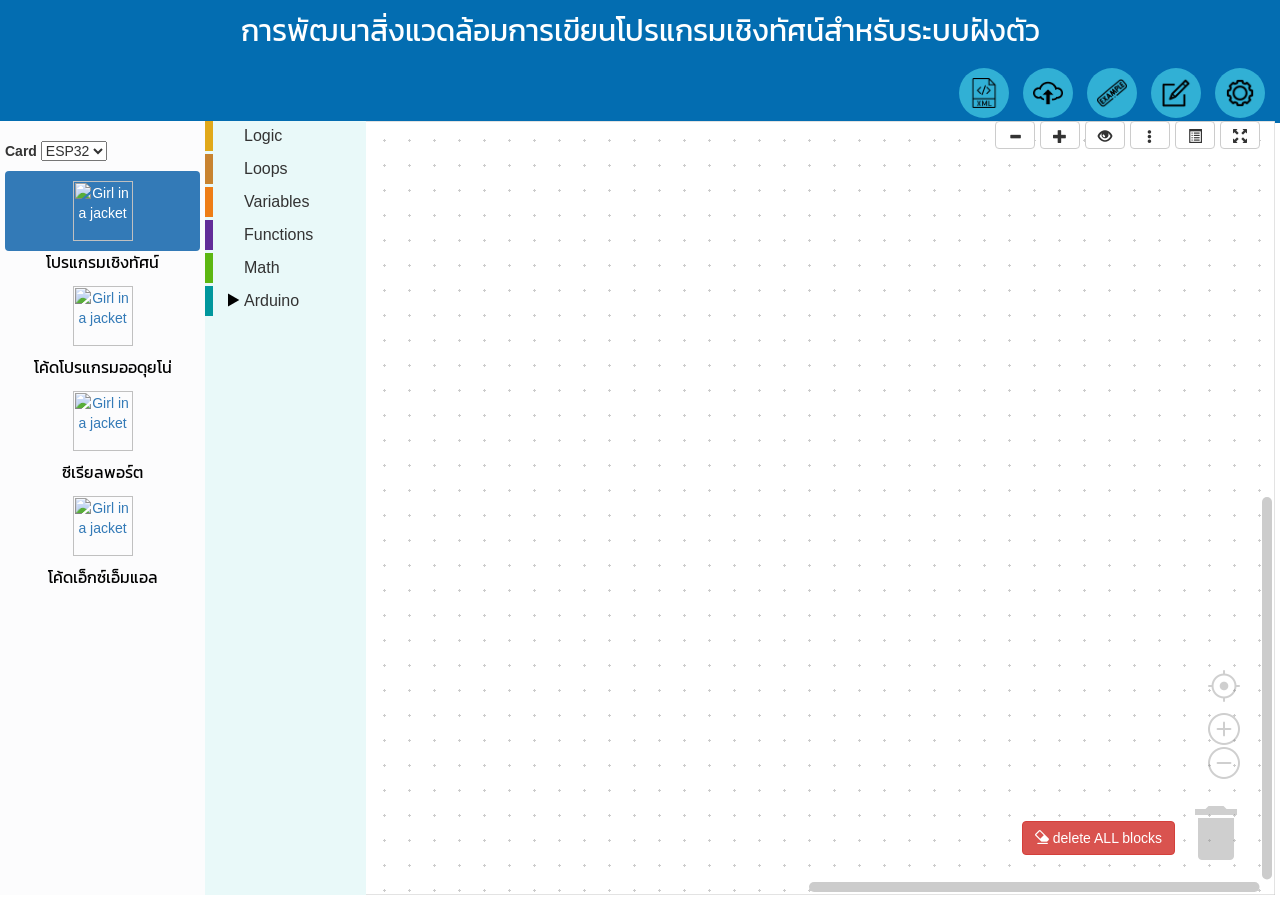
==== index.html @ c4b99948 "first commit" ====
<html>

<head>
    <link rel="stylesheet" href="blockleft.css">
    <link rel="stylesheet" href="https://cdnjs.cloudflare.com/ajax/libs/font-awesome/6.1.1/css/all.min.css">
    <!-- font	 -->
    <link rel="preconnect" href="https://fonts.googleapis.com">
    <link rel="preconnect" href="https://fonts.gstatic.com" crossorigin>
    <link href="https://fonts.googleapis.com/css2?family=Kanit:ital@1&display=swap" rel="stylesheet">
    <!-- end font -->

    <link rel="icon" type="image/png" href="favicon.bmp" />
    <meta http-equiv="Content-Type" content="text/html; charset=utf-8" />
    <title>Blockly@rduino</title>
    <!-- <script type="text/javascript" src="blocks/blockly_uncompressed.js"></script> -->
    <script type="text/javascript" src="blocks/blockly_compressed.js"></script>

    <script type="text/javascript" src="utils/boards.js"></script>
    <!-- needed for type of variable--->
    <script type="text/javascript" src="utils/type.js"></script>
    <script type="text/javascript" src="utils/types.js"></script>
    <script type="text/javascript" src="utils/static_typing.js"></script>

    <script type="text/javascript" src="utils/blocklyDuino.js"></script>
    <script type="text/javascript" src="utils/blockly@rduino.js"></script>
    <script type="text/javascript" src="utils/spin.js"></script>
    <script type="text/javascript" src="utils/jquery-2.1.3.min.js"></script>
    <script type="text/javascript" src="utils/bootstrap.min.3.3.6.js"></script>
    <script type="text/javascript" src="utils/prettify.js"></script>

    <!--script type="text/javascript" src="blocks/blocklyarduino/colour.js"></script>
<script type="text/javascript" src="blocks/blocklyarduino/lists.js"></script-->
    <script type="text/javascript" src="blocks/blocklyarduino/logic.js"></script>
    <script type="text/javascript" src="blocks/blocklyarduino/loops.js"></script>
    <script type="text/javascript" src="blocks/blocklyarduino/math.js"></script>
    <script type="text/javascript" src="blocks/blocklyarduino/text.js"></script>
    <script type="text/javascript" src="blocks/blocklyarduino/variables.js"></script>
    <!--script type="text/javascript" src="blocks/blocklyarduino/variables_type.js"></script-->
    <script type="text/javascript" src="blocks/blocklyarduino/array.js"></script>
    <script type="text/javascript" src="blocks/blocklyarduino/procedures.js"></script>

    <script type="text/javascript" src="blocks/arduino_base/arduino_base.js"></script>
    <script type="text/javascript" src="blocks/arduino_base/arduino_io.js"></script>
    <script type="text/javascript" src="blocks/arduino_base/arduino_conversion.js"></script>
    <script type="text/javascript" src="blocks/arduino_base/variables_type.js"></script>
    <script type="text/javascript" src="blocks/adafruit_motorshield/adafruit_motorshield.js"></script>
    <script type="text/javascript" src="blocks/bitbloq/bitbloq.js"></script>
    <script type="text/javascript" src="blocks/dfplayer-mini-mp3-dfrobot/dfplayer-mini-mp3-dfrobot.js"></script>
    <script type="text/javascript" src="blocks/display-oled-128x64-i2c/display-oled-128x64-i2c.js"></script>
    <script type="text/javascript" src="blocks/fischertechnik/fischertechnik.js"></script>
    <script type="text/javascript" src="blocks/grove/grove.js"></script>
    <script type="text/javascript" src="blocks/jeulin_maquette_feux/jeulin_maquette_feux.js"></script>
    <script type="text/javascript" src="blocks/kit_velo/kit_velo_niv1.js"></script>
    <script type="text/javascript" src="blocks/kit_velo/kit_velo_niv2.js"></script>
    <script type="text/javascript" src="blocks/led-rgb-ws2812b/led-rgb-ws2812b.js"></script>
    <script type="text/javascript" src="blocks/multi-function/multi-function.js"></script>
    <script type="text/javascript" src="blocks/robuno/robuno.js"></script>
    <script type="text/javascript" src="blocks/serial/serial.js"></script>
    <script type="text/javascript" src="blocks/serial/softserial.js"></script>
    <script type="text/javascript" src="blocks/servo/servo.js"></script>
    <script type="text/javascript" src="blocks/technozone51/technozone51.js"></script>
    <!--script type="text/javascript" src="blocks/technozone51/technozone51_barbot.js"></script-->
    <script type="text/javascript" src="blocks/zumobot/zumo_motors.js"></script>
    <script type="text/javascript" src="blocks/zumobot/zumo_sensors.js"></script>
    <script type="text/javascript" src="blocks/robots/robot_motors.js"></script>
    <script type="text/javascript" src="blocks/robots/robot_misc.js"></script>
    <script type="text/javascript" src="blocks/arduino_shield/arduino_shield.js"></script>


    <!-- เพิ่ม -->
    <script type="text/javascript" src="blocks/ntc-sensor/ntc.js"></script>
    <script type="text/javascript" src="blocks/led/led.js"></script>
    <script type="text/javascript" src="blocks/led_rgb/led_rgb.js"></script>
    <script type="text/javascript" src="blocks/dht22/dht22.js"></script>
    <script type="text/javascript" src="blocks/LCD_I2C/LCD_i2C.js"></script>
    <script type="text/javascript" src="blocks/tact_switch/tactSwitch.js"></script>
    <!-- สิ้นสุดการเพิ่ม -->


    <script type="text/javascript" src="generators/blocklyarduino/control.js"></script>
    <script type="text/javascript" src="generators/blocklyarduino/logic.js"></script>
    <script type="text/javascript" src="generators/blocklyarduino/math.js"></script>
    <script type="text/javascript" src="generators/blocklyarduino/text.js"></script>
    <script type="text/javascript" src="generators/blocklyarduino/variables.js"></script>
    <script type="text/javascript" src="generators/blocklyarduino/array.js"></script>
    <script type="text/javascript" src="generators/blocklyarduino/procedures.js"></script>

    <script type="text/javascript" src="generators/arduino/arduino_base.js"></script>
    <script type="text/javascript" src="generators/arduino/arduino_io.js"></script>
    <script type="text/javascript" src="generators/arduino/arduino_conversion.js"></script>
    <script type="text/javascript" src="generators/arduino/variables_type.js"></script>
    <script type="text/javascript" src="generators/arduino/adafruit_motorshield.js"></script>
    <script type="text/javascript" src="generators/arduino/bitbloq.js"></script>
    <script type="text/javascript" src="generators/arduino/dfplayer-mini-mp3-dfrobot.js"></script>
    <script type="text/javascript" src="generators/arduino/display-oled-128x64-i2c.js"></script>
    <script type="text/javascript" src="generators/arduino/fischertechnik.js"></script>
    <script type="text/javascript" src="generators/arduino/grove.js"></script>
    <script type="text/javascript" src="generators/arduino/jeulin_maquette_feux.js"></script>
    <script type="text/javascript" src="generators/arduino/led-rgb-ws2812b.js"></script>
    <script type="text/javascript" src="generators/arduino/multi-function.js"></script>
    <script type="text/javascript" src="generators/arduino/robuno.js"></script>
    <script type="text/javascript" src="generators/arduino/serial.js"></script>
    <script type="text/javascript" src="generators/arduino/servo.js"></script>
    <script type="text/javascript" src="generators/arduino/softserial.js"></script>
    <script type="text/javascript" src="generators/arduino/technozone51.js"></script>
    <!--script type="text/javascript" src="generators/arduino/technozone51_barbot.js"></script-->
    <script type="text/javascript" src="generators/arduino/zumo_motors.js"></script>
    <script type="text/javascript" src="generators/arduino/zumo_sensors.js"></script>
    <script type="text/javascript" src="generators/arduino/robot_motors.js"></script>
    <script type="text/javascript" src="generators/arduino/robot_misc.js"></script>
    <script type="text/javascript" src="generators/arduino/arduino_shield.js"></script>
    <script type="text/javascript" src="generators/arduino/kit_velo_niv1.js"></script>


    <!-- เพิ่ม -->
    <script type="text/javascript" src="generators/arduino/ntc.js"></script>
    <script type="text/javascript" src="generators/arduino/led.js"></script>
    <script type="text/javascript" src="generators/arduino/led_rgb.js"></script>
    <script type="text/javascript" src="generators/arduino/dht22.js"></script>
    <script type="text/javascript" src="generators/arduino/LCD_I2C.js"></script>
    <script type="text/javascript" src="generators/arduino/tact_switch.js"></script>

    <!-- สิ้นสุดการเพิ่ม -->

    <!--TechnoZone51-->
    <script type="text/javascript" src="utils/html2canvas.js"></script>
    <script type="text/javascript" src="utils/canvas2image.js"></script>
    <!--Fin TZ51-->
    <script type="text/javascript" src="lang/code.js"></script>

    <script type="text/javascript" src="http://codebender.cc/embed/compilerflasher.js"></script>

    <link rel="stylesheet" type="text/css" href="css/blockly@rduino.css">
    <link rel="stylesheet" type="text/css" href="css/bootstrap.min.css">
    <link rel="stylesheet" type="text/css" href="css/prettify.css">
    <!-- <link rel="stylesheet" type="text/css" href="nav.css"> -->

    <script type="text/javascript">
        $(window).load(function() {
            $(".loading").fadeOut("slow");
        });
    </script>
    <!-- สีข้างบนสุด -->
    <!-- style="background-color: #191C24 " -->

    <body onload="BlocklyDuino.init()">

        <div id="divTitre" style="padding-bottom: 70px; background-color: #191C24;  ">
            <div style="background-color: #036DB1;">
                <p style=" text-align: center; font-size: 30px; padding-top:10px; text-align: center; font-family: 'Kanit', sans-serif; color:white">
                    <a href="">
                    </a>
                    การพัฒนาสิ่งแวดล้อมการเขียนโปรแกรมเชิงทัศน์สำหรับระบบฝังตัว
                </p>
                <div id="menuPanelFiles" style="text-align: right;" style="background-color: #191C24;">
                    <a id="btn_saveXML" class='text-left' href="#" role='button'>
                        <!-- <span class="glyphicon glyphicon-cloud-download"></span> -->
                        <button class="image_magin"> 
				  <img src="image/iconXml.png"  class="myDIV" onmouseover="bigImg(this)" onmouseout="normalImg(this)" alt="Girl in a jacket" width="30" height="30"></button>

                        <!-- <span id="span_saveXML"> </span> -->

                    </a>
                    <button id="btn_fakeload" class="image_magin text-center">
				<img src="image/uploadIcon.png"  class="myDIV" onmouseover="bigImg(this)" onmouseout="normalImg(this)" alt="Girl in a jacket" width="30" height="30"></button>
                    </button>
                    <input type="file" id="load" style="display: none;" />
                    <button style="margin-left: 10px;" id="btn_example" class="image_magin text-center" data-toggle="modal" data-target="#exampleModal">
				<img src="image/exampleIcon.png"  class="myDIV" onmouseover="bigImg(this)" onmouseout="normalImg(this)" alt="Girl in a jacket" width="30" height="30"></button>
                    </button>
                    <a id="btn_create_example" class='text-left' href="#" role='button' style="margin-left: 10px;">
                        <!-- <span class="glyphicon glyphicon-cloud-download"></span> -->
                        <button class="image_magin"> 
					<img src="image/editicon.png"  class="myDIV" onmouseover="bigImg(this)" onmouseout="normalImg(this)" alt="Girl in a jacket" width="30" height="30"></button>

                        <!-- <span id="span_saveXML"> </span> -->

                    </a>
                    <button id="btn_config" class="image_magin text-center" data-toggle="modal" data-target="#configModal" style="margin-right: 15px;">
				<img src="image/settingIcon.png"  class="myDIV" onmouseover="bigImg(this)" onmouseout="normalImg(this)" alt="Girl in a jacket" width="30" height="30"></button>
                    </button>
                </div>
            </div>

            <div style="background-color: #B983FF; ">
            </div>

            <!-- <select id="languageMenu"></select> -->
        </div>
        <div id="divBody" style="margin-top:55px" style="background-color: #B983FF">
            <div id="menuPanel" style="background-color: #fcfcfd" style="margin-top:100px">
                <!-- ------------- ส่วนที่เป็น option ของบอร์ด arduino UNO-------------------------------- -->
                <div id="menuPanelConfig" style="margin-top:20px">
                    <div id="divCard">
                        <label id="labelArduinoCard"></label>
                        <select id="pinout">
						<option value="ESP32">ESP32</option>
		            </select>
                    </div>
                </div>
                <div id="menuPanelBlockly" class="margin-top-5">
                    <ul id="ul_nav" role="tablist">
                        <li role="presentation" id="tab_blocks" class="active" style="text-align: center;">
                            <a href="#content_blocks" aria-controls="content_blocks" role="tab" data-toggle="tab">
                                <!-- <span class="glyphicon glyphicon-home"></span> -->
                                <img src="https://d29fhpw069ctt2.cloudfront.net/icon/image/47954/preview.svg" alt="Girl in a jacket" width="60" height="60">

                            </a>
                            <span id="a_blocks" class="block_left"></span>
                        </li>
                        <li role="presentation" id="tab_arduino" style="text-align: center;">
                            <a href="#content_arduino" aria-controls="content_arduino" role="tab" data-toggle="tab">
                                <!-- <span class="glyphicon glyphicon-check"></span> -->
                                <img src="https://cdn4.iconfinder.com/data/icons/colorful-electronic-parts/108/circuitdiagram_full_of_color2-42-512.png" alt="Girl in a jacket" width="60" height="60">
                            </a>
                            <span id="a_arduino" class="block_left"></span>
                        </li>
                        <li role="presentation" id="tab_term" class="text-center">
                            <a href="#content_term" aria-controls="content_term" role="tab" data-toggle="tab">
                                <!-- <span  class="glyphicon glyphicon-log-out"></span> -->
                                <img src="https://cdn0.iconfinder.com/data/icons/connector-types-6/64/DB9-cable-serial-rs232-adapter-512.png" alt="Girl in a jacket" width="60" height="60">

                            </a>
                            <span id="a_term" class="block_left"> </span>
                        </li>
                        <li role="presentation" id="tab_xml" class="text-center">
                            <a href="#content_xml" aria-controls="content_xml" role="tab" data-toggle="tab">
                                <!-- <span  class="glyphicon glyphicon-file"></span> -->

                                <img src="https://cdn-icons-png.flaticon.com/512/1081/1081840.png" alt="Girl in a jacket" width="60" height="60">
                            </a>
                            <span id="a_xml" class="block_left"></span>
                        </li>

                    </ul>
                </div>
                <div id="div_help_button">
                </div>
            </div>

            <!-- Nav tabs  ส่วนที่เป็น loop function แล้วมุมขวา-->
            <div id="divTabpanel" role="tabpanel">
                <!-- Tab panes -->
                <div id="content_area" class="tab-content">

                    <div id="content_blocks" class="tab-pane active" style="position: relative;">
                        <button id="btn_delete" class="btn btn-danger">
					<span class="glyphicon glyphicon-erase"> </span>
					<span id="span_delete"> </span>
				</button>
                        <button id="btn_blocs_picture_mini" class="btn btn-default">
					<span id="icon_btn_blocs_picture_mini" class="glyphicon glyphicon-minus"> </span>
				</button>
                        <button id="btn_blocs_picture_maxi" class="btn btn-default">
					<span id="icon_btn_blocs_picture_maxi" class="glyphicon glyphicon-plus"> </span>
				</button>
                        <button id="btn_blocs_picture" class="btn btn-default">
					<span id="icon_btn_blocs_picture" class="glyphicon glyphicon-eye-open"> </span>
				</button>
                        <button id="btn_size" class="btn btn-default">
					<span id="icon_btn_size" class="glyphicon glyphicon-fullscreen"> </span>
				</button>
                        <button id="btn_preview" class="btn btn-default">
					<span id="icon_btn_preview" class="glyphicon glyphicon-list-alt"> </span>
				</button>
                        <button id="btn_inline" class="btn btn-default">
                    <span id="icon_btn_inline" class="glyphicon glyphicon-option-vertical"> </span>
                </button>
                        <div id="toggle" class="modal-content" style="display: none;">
                            <pre id="pre_previewArduino"></pre>
                        </div>
                    </div>
                    <div id="content_arduino" class="tab-pane">
                        <select id="cb_cf_boards"></select>
                        <select id="cb_cf_ports"></select>
                        <a id="btn_plugin_codebender" class='btn btn-danger' href="https://codebender.cc/static/plugin" target=_blank role='button'>
                            <span class="glyphicon glyphicon-new-window"></span>
                            <span id="span_plugin_codebender"> </span>
                        </a>
                        <button id="cb_cf_verify_btn" class="btn btn-primary">
					<span class="glyphicon glyphicon-ok"> </span>
					<span id="span_verify_codebender"> </span>
				</button>
                        <button id="btn_edit_code" class="btn btn-primary" data-toggle="modal" data-target="#editModal">
                    <span id="icon_edit_btn" class="glyphicon glyphicon-edit"> </span>
                    <span id="span_edit_code"> </span>
                </button>
                        <button id="cb_cf_flash_btn" class="btn btn-primary">
					<span class="glyphicon glyphicon-log-in"> </span>
					<span id="span_flash_codebender"> </span>
				</button>
                        <a id="btn_saveArduino" class='btn btn-primary' href="#" role='button'>
                            <span class="glyphicon glyphicon-save"> </span>
                            <span id="span_saveIno"> </span>
                        </a>
                        <button id="btn_pasteIDEArduino" class="btn btn-primary">
					<span class="glyphicon glyphicon-random"> </span>
					<span id="span_pasteIDEArduino"> </span>
				</button>
                        <pre id="pre_arduino"></pre>
                        <div id="debug_arduino"></div>
                    </div>
                    <div id="content_term" class="tab-pane">
                        <select id="cb_cf_baud_rates"></select>
                        <button id="cb_cf_serial_monitor_connect" class="btn btn-primary">
					<span class="glyphicon glyphicon-transfer"> </span>
					<span id="span_connect_serial"> </span>				
				</button>
                        <div id="cb_cf_serial_monitor"></div>
                    </div>
                    <div id="content_supervision" class="tab-pane">
                    </div>
                    <div id="content_xml" class="tab-pane">
                        <pre id="pre_xml"></pre>
                    </div>
                </div>
            </div>
        </div>
        <!-- Modals -->
        <!-- about modal -->

        <!-- ajax modal -->
        <div class="modal fade" id="ajaxModal" tabindex="-1" role="dialog" aria-labelledby="ajaxModalLabel" aria-hidden="true">
            <div class="modal-dialog">
                <div class="modal-content">
                    <div class="modal-header">
                        <button type="button" class="close" data-dismiss="modal" aria-label="Close"><span aria-hidden="true">&times;</span></button>
                        <h4 class="modal-title" id="ajaxModalLabel"></h4>
                    </div>
                    <div class="modal-body">
                        <pre id="msg_ajax_ko"></pre>
                        <input type="checkbox" name="ajax_msg" id="ajax_msg" /> <span id="span_ajax_msg"> </span>
                    </div>

                    <div class="modal-footer">
                        <button id="btn_close_msg" type="button" class="btn btn-default" data-dismiss="modal"></button>
                        <button id="btn_valid_msg" type="button" class="btn btn-primary"></button>
                    </div>
                </div>
            </div>
        </div>
        <!-- picture "modal" -->
        <div id="showcardModal" class="modal-dialog modal-sm" style="display:none">
            <div class="modal-content">
                <div class="modal-header">
                    <button type="button" class="close" aria-label="Close"><span aria-hidden="true">&times;</span></button>
                    <button id="btn_card_picture_mini" class="btn btn-default">
			<span id="icon_btn_blocs_picture_mini" class="glyphicon glyphicon-minus"> </span>
		</button>
                    <button id="btn_card_picture_maxi" class="btn btn-default">
			<span id="icon_btn_blocs_picture_maxi" class="glyphicon glyphicon-plus"> </span>
		</button>
                </div>
                <div class="modal-body text-center">
                    <img id="arduino_card_picture" width="200">
                </div>
            </div>
        </div>
        <!-- example modal -->
        <div class="modal fade" id="exampleModal" tabindex="-1" role="dialog" aria-labelledby="exampleModalLabel" aria-hidden="true">
            <div class="modal-dialog modal-lg">
                <div class="modal-content">
                    <div class="modal-header">
                        <button type="button" class="close" data-dismiss="modal" aria-label="Close"><span aria-hidden="true">&times;</span></button>
                        <h4 class="modal-title" id="exampleModalLabel"></h4>
                    </div>
                    <div class="modal-body">
                        <div class="table-responsive">
                            <table class="table table-hover">
                                <tbody id="includedContent">
                                </tbody>
                            </table>
                        </div>
                    </div>
                </div>
            </div>
        </div>
        <!-- convert bin <-> text "modal" -->
        <div id="convertModal" class="modal-dialog" style="display:none">
            <div class="modal-content">
                <div class="modal-header">
                    <button type="button" class="close" aria-label="Close"><span aria-hidden="true">&times;</span></button>
                    <h4 class="modal-title" id="convertModalLabel"></h4>
                </div>
                <div class="modal-body text-center" id="convert_content">
                    <input id="ti1" value="TEST" />
                    <button onclick="BlocklyDuino.text2bin();">Texte -> binaire</button>
                    <input id="ti2" />
                    <br/>
                    <input id="ti3" value="01010101" />
                    <button onclick="BlocklyDuino.bin2text();">Binaire -> texte</button>
                    <input id="ti4" />
                </div>
            </div>
        </div>
        <!-- convert RGB color code "modal" -->
        <div id="RGB_modal" class="modal-dialog" style="display:none">
            <div class="modal-content">
                <div class="modal-header">
                    <button type="button" class="close" aria-label="Close"><span aria-hidden="true">&times;</span></button>
                    <h4 class="modal-title" id="RGBModalLabel"></h4>
                </div>
                <div class="modal-body text-center" id="frame_RGB">
                    <iframe width="550" height="700" src="./utils/RGB/RGB.html" frameborder="0" allowfullscreen></iframe>
                </div>
            </div>
        </div>
        <!-- videos modal -->
        <div id="videoModal" class="modal-dialog" style="display:none">
            <div class="modal-content">
                <div class="modal-header">
                    <button type="button" class="close" aria-label="Close"><span aria-hidden="true">&times;</span></button>
                    <h4 class="modal-title" id="videoModalLabel"></h4>
                </div>
                <div class="modal-body text-center">
                    <iframe width="560" height="315" src="https://www.youtube-nocookie.com/embed/videoseries?list=PLwy0yw3Oq4-uFNmgedXx9_L_TJNORo-4N&amp;showinfo=0" frameborder="0" allowfullscreen></iframe>
                </div>
            </div>
        </div>
        <!-- toolbox config modal -->
        <div class="modal fade" id="configModal" tabindex="-1" role="dialog" aria-labelledby="configModalLabel" aria-hidden="true">
            <div class="modal-dialog">
                <div class="modal-content">
                    <div class="modal-header">
                        <button type="button" class="close" data-dismiss="modal" aria-label="Close"><span aria-hidden="true">&times;</span></button>
                        <h4 class="modal-title" id="configModalLabel"></h4>
                    </div>
                    <div id="divToolbox">
                        <label id="labelToolboxDefinition"></label>
                        <select id="toolboxes">
				<option value="toolbox_algo" selected="selected">Algo simple</option>
				<option value="toolbox_1" selected="selected">Arduino pour débutants</option>
				<option value="toolbox_2" selected="selected">Arduino pour habitués</option>
				<option value="toolbox_arduino_all">Arduino pour experts</option>
			</select>
                    </div>
                    <input type="checkbox" name="select_all" id="select_all" /> <span id="span_select_all"> </span>
                    <div style="float : right; margin-right : 5px;">
                        <input type="checkbox" name="put_in_url" id="put_in_url" /> <span id="span_put_in_url"> </span>
                    </div>

                    <div class="modal-body" id="modal-body-config"></div>
                    <div class="modal-footer">
                        <button id="btn_close_config" type="button" class="btn btn-default" data-dismiss="modal"></button>
                        <button id="btn_valid_config" type="button" class="btn btn-primary"></button>
                    </div>
                </div>
            </div>
        </div>
        <!-- edit code modal -->
        <div class="modal fade" id="editModal" tabindex="-1" role="dialog" aria-labelledby="editModalLabel" aria-hidden="true">
            <div class="modal-dialog modal-lg">
                <div class="modal-content">
                    <div class="modal-header">
                        <button type="button" class="close" data-dismiss="modal" aria-label="Close"><span aria-hidden="true">&times;</span></button>
                        <h4 class="modal-title" id="editModalLabel"></h4>
                    </div>
                    <div class="modal-body" id="modal-body-code">
                        <textarea id="edit_code" rows="20" cols="100"></textarea>
                    </div>
                    <div class="modal-footer">
                        <button id="btn_closeCode" type="button" class="btn btn-default" data-dismiss="modal"></button>
                        <button id="btn_validCode" type="button" class="btn btn-primary" data-dismiss="modal"></button>
                    </div>
                </div>
            </div>
        </div>
        <script>
            function bigImg(x) {
                x.style.height = "40px";
                x.style.width = "40px";
            }

            function normalImg(x) {
                x.style.height = "32px";
                x.style.width = "32px";
            }
        </script>
        <script src="assets/vendors/js/vendor.bundle.base.js"></script>
        <!-- endinject -->
        <!-- Plugin js for this page -->

    </body>

</html>
---- blockleft.css ----
.block_left{
    color:black;  
    font-family: 'Kanit', sans-serif;
    font-size: 16px;
    text-align: center;

}
.text-center{
    text-align: center;
}
.hide {
    display: none;
  }
      
.myDIV:hover + .hide {
    display: block;
    color: red;
}
ul.top-bar-button {
    padding: 0;
    margin: 0;
    display: flex;
    flex-direction: row;
    padding-right: 20px;
}

ul.top-bar-button > li {
    list-style: none;
}
.image_magin{
    width: 50px;
    height: 50px;
    font-size: 20px;
    color: #FFF;
    outline: none;
    border-radius: 500px;
    background-color: #31B0D5;
    border: none;
    margin-right: 10px;
}
ul.top-bar-button > li > button {
    width: 40px;
    height: 40px;
    font-size: 20px;
    color: #FFF;
    outline: none;
    border-radius: 500px;
    background-color: #B7950B;
    border: none;
    margin-right: 10px;
}

ul.top-bar-button > li > button:hover {
    background-color: #9A7D0A;
}

.embed ul.top-bar-button {
    padding-right: 6px;
}

.embed ul.top-bar-button > li > button {
    width: 30px;
    height: 30px;
    font-size: 14px;
    margin-right: 0px;
}
#menu > li:last-child
{
    float:right;
}
---- css/blockly@rduino.css ----
@CHARSET "UTF-8";

html,body {
	height: 100%;
}

body {
	background-color: #fff;
    font-family: "Helvetica Neue",Helvetica,Arial,sans-serif;
	margin: 0;
}

.rotate180 {
	-webkit-transform: rotate(180deg);
	-moz-transform: rotate(180deg);
	-o-transform: rotate(180deg);
	-ms-transform: rotate(180deg);
}

.rotate270 {
    -webkit-transform: rotate(270deg);
    -moz-transform: rotate(270deg);
    -o-transform: rotate(270deg);
    -ms-transform: rotate(270deg);
}

.rotate90 {
	-webkit-transform: rotate(90deg);
	-moz-transform: rotate(90deg);
	-o-transform: rotate(90deg);
	-ms-transform: rotate(90deg);
}

#divTitre {
	height: 66px;
	vertical-align: top;
	position: relative;
	width: 100%;
}

#divTitre p {
	font-size: 25px;
}

#divBody {
    position: absolute;
    top: 66px;
    bottom: 5px;
    width: 100%;
}

.menuPanel-ver {
	clear: both;
	float: left;
	width: 205px;
    padding-left: 5px;
	padding-right: 5px;
	position: absolute;
	height: 100%;
}

html[dir="RTL"] .menuPanel-ver {
    clear: both;
    float: right;
    width: 200px;
    padding-left: 0px;
    padding-right: 10px;
    position: absolute;
}

.div_close_modal {
	padding-right: 10px;	
	float: right;
	bottom: 10px;
	position: absolute;
	text-align: center;
}

#btn_card_picture_mini {
	padding-right: 10px;	
	float: left;
	text-align: center;
}

#btn_card_picture_maxi {
	padding-right: 10px;	
	float: left;
	text-align: center;
}

.div_miniPicture-ver {
/*     position: absolute; */
/* 	float: left; */
/* 	padding-left: 20px; */
/* 	bottom: 45px; */
    text-align: center;
    clear: both;
}

.div_miniPicture-hor {
  position: absolute;
	clear: right;
	float: center;
	margin: 20px;
	bottom: 105px;
	text-align: center;
}

.div_help_button-ver {
    width: 200px;
    bottom: 10px;
    position: absolute;
    text-align: center;
}

.div_tools_button-ver {
    width: 200px;
    bottom: 50px;
    position: absolute;
    text-align: center;
}

.div_help_button-hor {
    padding-left: 0px;
    bottom: 10px;
    position: absolute;
    text-align: center;
}

html[dir="RTL"] .navbar-right {
    margin-right: -50px;
    width: 225px;
}

.btn_ver {
	text-align : left;
	margin: 5px 0;
}

.divTabpanel-ver {
    height: 100%;
    margin-left:205px;
}

html[dir="RTL"] .divTabpanel-ver {
    margin-left:0px;
    margin-right:205px;
}

html[dir="RTL"] #menuPanelConfig, html[dir="RTL"] #menuPanelBlockly, html[dir="RTL"] #menuPanelFiles {
    float: right;
}

.menuPanelBlockly-hor {
	clear:both;
	float: left;
	padding-left: 10px;	
}

html[dir="RTL"] .menuPanelBlockly-hor, html[dir="RTL"] .menuPanelBlockly-ver {
    float: right;
    padding-right: 10px;
	margin-top: 10px;
}

.menuPanelFiles-hor {
	float: right;
	padding-right: 10px;
}

html[dir="RTL"] .menuPanelFiles-hor {
    float: left;
    padding-left: 10px;
}

.divTabpanel-hor {
    position: absolute;
	top: 80px;
	bottom: 0px;
	right: 0px;
	left: 0px;
    margin-left: 10px;
}

html[dir="RTL"] .divTabpanel-hor {
    margin-left: 0px;
}

.divSwitch-hor {
    float: left;
    padding-left: 10px;
}

html[dir="RTL"] .divSwitch-hor {
    float: right;
    padding-right: 10px;
}

.divCard-hor {
    float: left;
    padding-left: 10px;
}

html[dir="RTL"] .divCard-hor {
    float: right;
    padding-right: 10px;
}

.divConfig-hor {
    float: left;
    padding-left: 10px;
}

html[dir="RTL"] .divConfig-hor {
    float: right;
    padding-right: 10px;
}

#btn_about, #btn_logout {
    position: absolute;
    top: 10px;
}

#btn_doc-hor{
	float : left;
	bottom: 10px;
}

html[dir="LTR"] #btn_about, html[dir="LTR"] #btn_logout {
    right: 15px;
}
 
html[dir="RTL"] #btn_about, html[dir="RTL"] #btn_logout {
	left: 15px;
}

#languageMenu {
	position: absolute;
	top: 35px;
	right: 15px;
}

html[dir="RTL"] #languageMenu {
	left: 10px;
	right: auto;
}

#content_area,#content_blocks,#content_term,#content_xml {
	height: 100%;
	width: 100%;
	padding-right: 5px;
}

#btn_size {
	position: absolute;
	right: 15px;
	top: 0px;
}

html[dir="RTL"] #btn_size {
	left: 15px;
}

#btn_blocs_picture {
	position: absolute;
	right: 150px;
	top: 0px;
}

#btn_blocs_picture_mini {
	position: absolute;
	right: 240px;
	top: 0px;
}

#btn_blocs_picture_maxi {
	position: absolute;
	right: 195px;
	top: 0px;
}

#btn_preview {
	position: absolute;
	right: 60px;
	top: 0px;
}

html[dir="RTL"] #btn_preview {
    left: 60px;
}

#btn_inline {
    position: absolute;
    right: 105px;
    top: 0px;
}

html[dir="RTL"] #btn_inline {
    left: 105px;
}

#toggle {
	width: 25%;
	position: absolute;
	right: 25px;
	top: 50px;
	bottom: 100px;
}

html[dir="RTL"] #toggle {
    left: 25px;
}

#toggle pre {
	height: 100%;
}

#btn_delete {
	position: absolute;
	right: 100px;
	bottom: 40px;
}

html[dir="RTL"] #btn_delete {
    left: 100px;
}

#pre_xml {
	height: 85%;
	width: 100%;
}

#pre_arduino {
    height: 65%;
    width: 100%;
}

#serial_hud {
    height: 500px;
    overflow: auto;
    width: 100%;
    background-color: #080808;
    color: #1D932F;
    font-size: 20px;
    line-height: 20px;
    word-break: break-all;
    word-wrap: break-word;
    white-space: pre-wrap;
}

#cb_cf_serial_monitor {
    width: 100%;
    height: 100%;
}

#serial_monitor_hud_and_autoscroll {
    display: block !important;
}

#serial-checboxes {
    margin-left: 20px;
}

#modal-body-config {
	-webkit-column-count: 3;
	-moz-column-count: 3;
	column-count: 3;
}

#select_all {
	margin-left: 15px;
}

html[dir="RTL"] #select_all {
    margin-right: 15px;
}

#span_select_all {
	font-weight: bold;
}

/* .nav-tabs { */
/* 	border-bottom: none !important; */
/* } */

.blocklySvg {
	border-top: none !important;
}

#debug_arduino {
	height: 25%;
	border-width: 2px;
	border-color: black;
	background-color: rgba(8, 8, 8, 1);
	color: rgba(29, 147, 47, 1);
	overflow: auto;
	word-break: break-all;
	word-wrap: break-word;
	white-space: pre-wrap;
}

.blocklyToolboxDiv {
	background-color: #e9f9f9 !important;
}

.blocklyFlyoutBackground {
	fill: #e9f9f9 !important;
}

.blocklyTreeRoot {
	padding: 0 !important;
}

.blocklyToolboxDiv .blocklyTreeRoot [role="treeitem"] {
	position: relative;
}

.blocklyToolboxDiv .blocklyTreeRoot [role="treeitem"]	.blocklyTreeRow {
	line-height: normal !important;
	padding: 6px 50px 6px 12px !important;
}

html[dir="RTL"] .blocklyToolboxDiv .blocklyTreeRoot [role="treeitem"]   .blocklyTreeRow {
    padding: 6px 12px 6px 50px !important;
}

.blocklyTreeRow {
	height: 30px !important;
	line-height: 30px !important;
}

/* .blocklyTreeRow:hover { */
/* 	background-color: #90e8e8 !important; */
/* } */

/* .blocklyTreeSelected { */
/* 	background-color: #11c6c6 !important; */
/* } */

.blocklyTreeSeparator {
	background: none repeat scroll 0 0 #e9f9f9 !important;
	border-bottom: none !important;
	height: 10px !important;
}

.colors_category {
	height: 100%;
	left: 0;
	position: absolute;
	top: 0;
	width: 8px;
}

html[dir="RTL"] .colors_category {
    right: 0;
}

.loading {
    position: fixed;
    left: 0px;
    top: 0px;
    width: 100%;
    height: 100%;
    z-index: 9999;
    background: url(../media/ajax-loading.gif) center no-repeat #fff;
}

#div_miniPicture:hover {
	cursor: pointer;
}

#showcardModal .modal-content:hover {
  cursor: move;
}

.draggable {
}

#convertModal .modal-content:hover {
  cursor: move;
}

.draggable {
}

#RGB_modal .modal-content:hover {
  cursor: move;
}

.draggable {
}

#videoModal .modal-content:hover {
  cursor: move;
}

.draggable {
}

.vignette {
    max-width: 100px;
    max-height: 100px;
}

.margin-top-5 {
	margin-top: 5px;
}
---- css/prettify.css ----
.pln{color:#000}@media screen{.str{color:#080}.kwd{color:#008}.com{color:#800}.typ{color:#606}.lit{color:#066}.pun,.opn,.clo{color:#660}.tag{color:#008}.atn{color:#606}.atv{color:#080}.dec,.var{color:#606}.fun{color:red}}@media print,projection{.str{color:#060}.kwd{color:#006;font-weight:bold}.com{color:#600;font-style:italic}.typ{color:#404;font-weight:bold}.lit{color:#044}.pun,.opn,.clo{color:#440}.tag{color:#006;font-weight:bold}.atn{color:#404}.atv{color:#060}}pre.prettyprint{padding:2px;border:1px solid #888}ol.linenums{margin-top:0;margin-bottom:0}li.L0,li.L1,li.L2,li.L3,li.L5,li.L6,li.L7,li.L8{list-style-type:none}li.L1,li.L3,li.L5,li.L7,li.L9{background:#eee}
---- nav.css ----
@import url("//maxcdn.bootstrapcdn.com/font-awesome/4.7.0/css/font-awesome.min.css");

.navbar-icon-top .navbar-nav .nav-link > .fa {
  position: relative;
  width: 36px;
  font-size: 24px;
}

.navbar-icon-top .navbar-nav .nav-link > .fa > .badge {
  font-size: 0.75rem;
  position: absolute;
  right: 0;
  font-family: sans-serif;
}

.navbar-icon-top .navbar-nav .nav-link > .fa {
  top: 3px;
  line-height: 12px;
}

.navbar-icon-top .navbar-nav .nav-link > .fa > .badge {
  top: -10px;
}

@media (min-width: 576px) {
  .navbar-icon-top.navbar-expand-sm .navbar-nav .nav-link {
    text-align: center;
    display: table-cell;
    height: 70px;
    vertical-align: middle;
    padding-top: 0;
    padding-bottom: 0;
  }

  .navbar-icon-top.navbar-expand-sm .navbar-nav .nav-link > .fa {
    display: block;
    width: 48px;
    margin: 2px auto 4px auto;
    top: 0;
    line-height: 24px;
  }

  .navbar-icon-top.navbar-expand-sm .navbar-nav .nav-link > .fa > .badge {
    top: -7px;
  }
}

@media (min-width: 768px) {
  .navbar-icon-top.navbar-expand-md .navbar-nav .nav-link {
    text-align: center;
    display: table-cell;
    height: 70px;
    vertical-align: middle;
    padding-top: 0;
    padding-bottom: 0;
  }

  .navbar-icon-top.navbar-expand-md .navbar-nav .nav-link > .fa {
    display: block;
    width: 48px;
    margin: 2px auto 4px auto;
    top: 0;
    line-height: 24px;
  }

  .navbar-icon-top.navbar-expand-md .navbar-nav .nav-link > .fa > .badge {
    top: -7px;
  }
}

@media (min-width: 992px) {
  .navbar-icon-top.navbar-expand-lg .navbar-nav .nav-link {
    text-align: center;
    display: table-cell;
    height: 70px;
    vertical-align: middle;
    padding-top: 0;
    padding-bottom: 0;
  }

  .navbar-icon-top.navbar-expand-lg .navbar-nav .nav-link > .fa {
    display: block;
    width: 48px;
    margin: 2px auto 4px auto;
    top: 0;
    line-height: 24px;
  }

  .navbar-icon-top.navbar-expand-lg .navbar-nav .nav-link > .fa > .badge {
    top: -7px;
  }
}

@media (min-width: 1200px) {
  .navbar-icon-top.navbar-expand-xl .navbar-nav .nav-link {
    text-align: center;
    display: table-cell;
    height: 70px;
    vertical-align: middle;
    padding-top: 0;
    padding-bottom: 0;
  }

  .navbar-icon-top.navbar-expand-xl .navbar-nav .nav-link > .fa {
    display: block;
    width: 48px;
    margin: 2px auto 4px auto;
    top: 0;
    line-height: 24px;
  }

  .navbar-icon-top.navbar-expand-xl .navbar-nav .nav-link > .fa > .badge {
    top: -7px;
  }
}
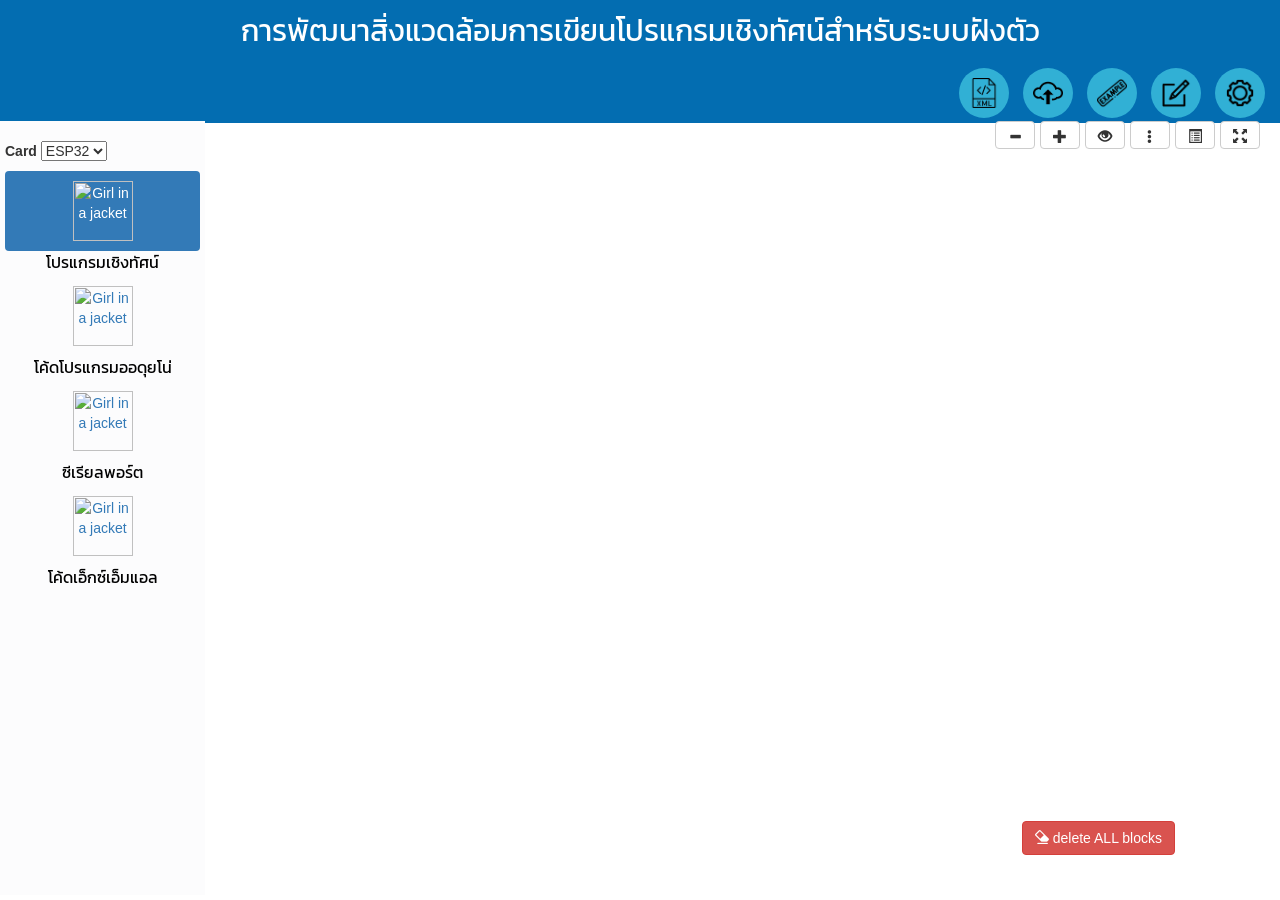
==== commit 2773b310: "feat: plug aof,mud,deen" ====
--- a/index.html
+++ b/index.html
@@ -67,13 +67,17 @@
     <script type="text/javascript" src="blocks/arduino_shield/arduino_shield.js"></script>
 
 
-    <!-- เพิ่ม -->
+    <!-- เพิ่ม BLOCK-->
     <script type="text/javascript" src="blocks/ntc-sensor/ntc.js"></script>
     <script type="text/javascript" src="blocks/led/led.js"></script>
     <script type="text/javascript" src="blocks/led_rgb/led_rgb.js"></script>
     <script type="text/javascript" src="blocks/dht22/dht22.js"></script>
     <script type="text/javascript" src="blocks/LCD_I2C/LCD_i2C.js"></script>
     <script type="text/javascript" src="blocks/tact_switch/tactSwitch.js"></script>
+    <script type="text/javascript" src="blocks/servo_motor/servo_motor.js"></script>
+    <script type="text/javascript" src="blocks/18B20TempSemsor/TempSensor.js"></script>
+    <script type="text/javascript" src="blocks/RelayOneModule/RelayOneModule.js"></script>
+    
     <!-- สิ้นสุดการเพิ่ม -->
 
 
@@ -112,13 +116,16 @@
     <script type="text/javascript" src="generators/arduino/kit_velo_niv1.js"></script>
 
 
-    <!-- เพิ่ม -->
+    <!-- เพิ่ม Generators-->
     <script type="text/javascript" src="generators/arduino/ntc.js"></script>
     <script type="text/javascript" src="generators/arduino/led.js"></script>
     <script type="text/javascript" src="generators/arduino/led_rgb.js"></script>
     <script type="text/javascript" src="generators/arduino/dht22.js"></script>
     <script type="text/javascript" src="generators/arduino/LCD_I2C.js"></script>
     <script type="text/javascript" src="generators/arduino/tact_switch.js"></script>
+    <script type="text/javascript" src="generators/arduino/servo_motor.js"></script>
+    <script type="text/javascript" src="generators/arduino/TempSensor.js"></script>
+    <script type="text/javascript" src="generators/arduino/RelayOneModule.js"></script>
 
     <!-- สิ้นสุดการเพิ่ม -->
 
@@ -428,10 +435,10 @@
                     <div id="divToolbox">
                         <label id="labelToolboxDefinition"></label>
                         <select id="toolboxes">
-				<option value="toolbox_algo" selected="selected">Algo simple</option>
+				<!-- <option value="toolbox_algo" selected="selected">Algo simple</option>
 				<option value="toolbox_1" selected="selected">Arduino pour débutants</option>
-				<option value="toolbox_2" selected="selected">Arduino pour habitués</option>
-				<option value="toolbox_arduino_all">Arduino pour experts</option>
+				<option value="toolbox_2" selected="selected">Arduino pour habitués</option> -->
+				<option value="toolbox_arduino_all">Arduino All</option>
 			</select>
                     </div>
                     <input type="checkbox" name="select_all" id="select_all" /> <span id="span_select_all"> </span>
